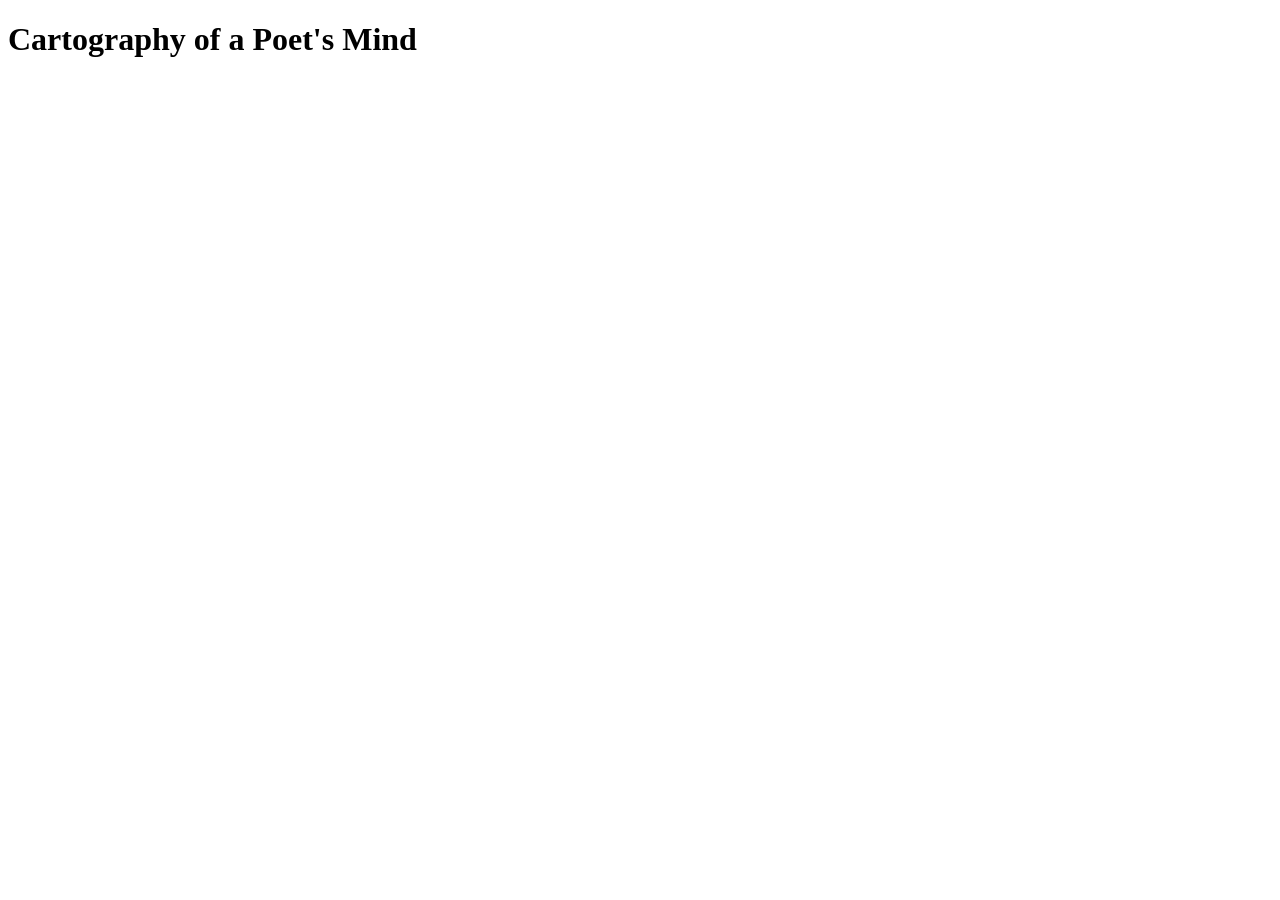
==== index.html @ 1ac970e0 "Create index.html" ====
<!DOCTYPE html>
<html>

<head>
    <title>Cartography of a Poet's Mind</title>
</head>

<body>

<h1>Cartography of a Poet's Mind</h1>

<div id="poems"></div>

<script src="app.js"></script>

</body>

</html>
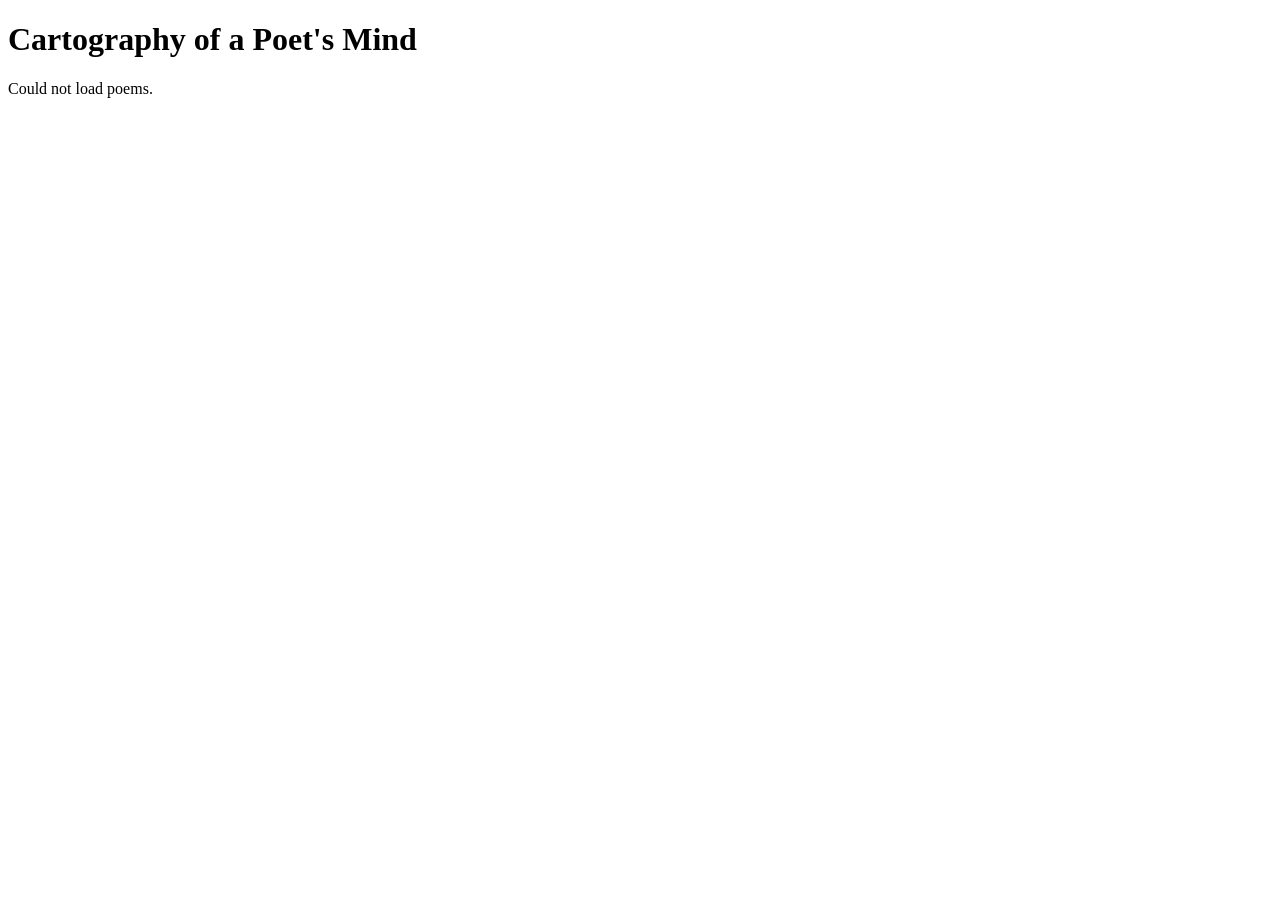
==== commit d96cf4d7: "Update index.html" ====
--- a/index.html
+++ b/index.html
@@ -3,6 +3,7 @@
 
 <head>
     <title>Cartography of a Poet's Mind</title>
+    <link rel="stylesheet" href="styles.css">
 </head>
 
 <body>
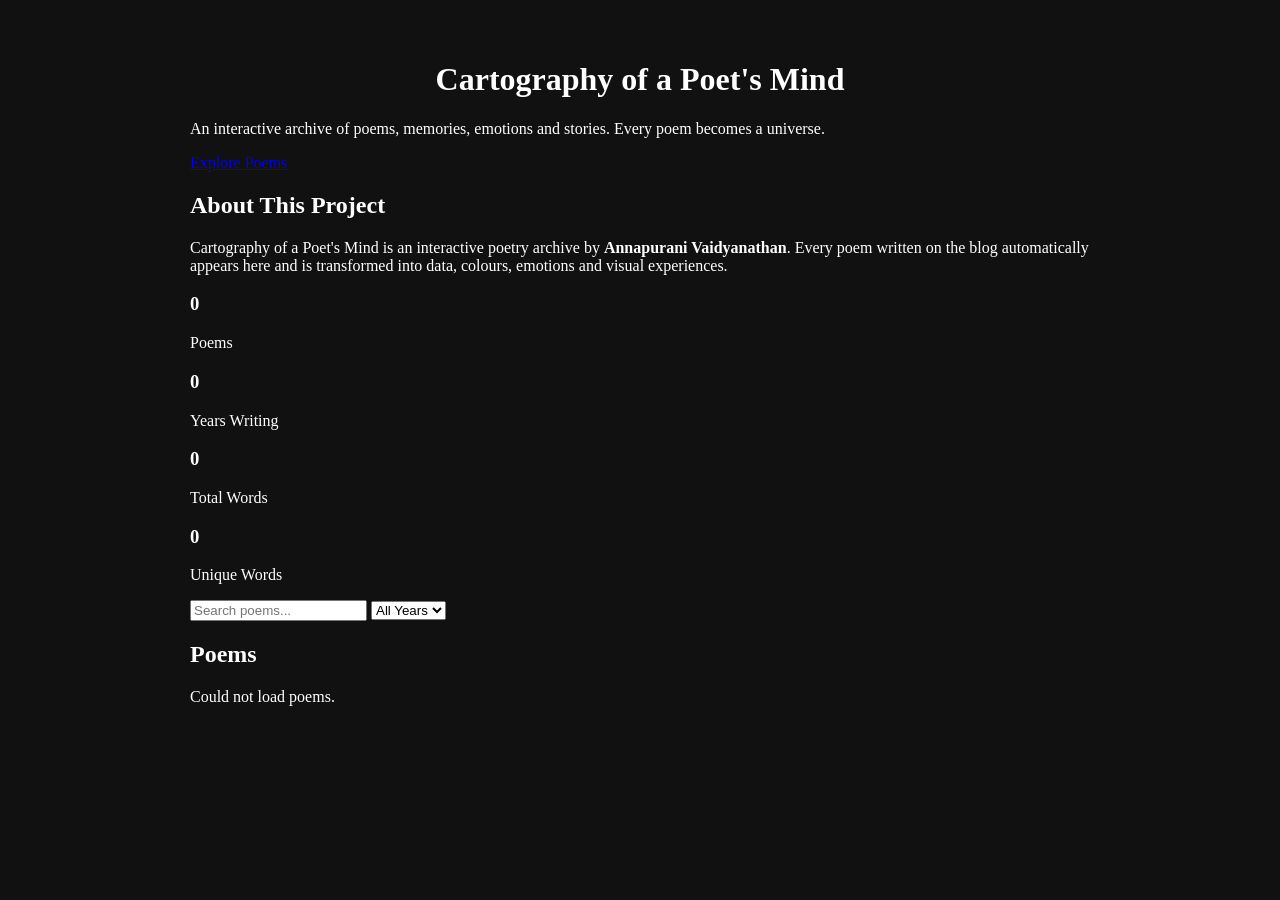
==== commit 716e11d6: "Update index.html" ====
--- a/index.html
+++ b/index.html
@@ -1,19 +1,97 @@
 <!DOCTYPE html>
 <html>
-
 <head>
     <title>Cartography of a Poet's Mind</title>
-    <link rel="stylesheet" href="styles.css">
+    <meta charset="UTF-8">
+    <meta name="viewport" content="width=device-width, initial-scale=1">
+
+    <link rel="stylesheet" href="style.css">
 </head>
 
 <body>
 
-<h1>Cartography of a Poet's Mind</h1>
+<div class="hero">
 
-<div id="poems"></div>
+    <div class="hero-content">
+
+        <h1>Cartography of a Poet's Mind</h1>
+
+        <p class="tagline">
+            An interactive archive of poems, memories, emotions and stories.
+            Every poem becomes a universe.
+        </p>
+
+        <a href="#poem-section" class="button">
+            Explore Poems
+        </a>
+
+    </div>
+
+</div>
+
+<section class="about">
+
+    <h2>About This Project</h2>
+
+    <p>
+        Cartography of a Poet's Mind is an interactive poetry archive by
+        <strong>Annapurani Vaidyanathan</strong>.
+
+        Every poem written on the blog automatically appears here and is
+        transformed into data, colours, emotions and visual experiences.
+    </p>
+
+</section>
+
+<section class="stats">
+
+    <div class="stat-card">
+        <h3 id="total-poems">0</h3>
+        <p>Poems</p>
+    </div>
+
+    <div class="stat-card">
+        <h3 id="years-writing">0</h3>
+        <p>Years Writing</p>
+    </div>
+
+    <div class="stat-card">
+        <h3 id="total-words">0</h3>
+        <p>Total Words</p>
+    </div>
+
+    <div class="stat-card">
+        <h3 id="unique-words">0</h3>
+        <p>Unique Words</p>
+    </div>
+
+</section>
+
+<section class="filters">
+
+    <input
+        type="text"
+        id="search"
+        placeholder="Search poems..."
+    >
+
+    <select id="year-filter">
+        <option value="all">
+            All Years
+        </option>
+    </select>
+
+</section>
+
+<section id="poem-section">
+
+    <h2>Poems</h2>
+
+    <div id="poems"></div>
+
+</section>
 
 <script src="app.js"></script>
 
 </body>
-
 </html>
--- a/style.css
+++ b/style.css
@@ -0,0 +1,25 @@
+body {
+  background: #111;
+  color: white;
+  font-family: Georgia, serif;
+  max-width: 900px;
+  margin: auto;
+  padding: 40px;
+}
+
+h1 {
+  text-align: center;
+}
+
+.poem-card {
+  background: #1e1e1e;
+  border-radius: 15px;
+  padding: 20px;
+  margin-bottom: 20px;
+  cursor: pointer;
+  transition: 0.3s;
+}
+
+.poem-card:hover {
+  transform: scale(1.02);
+}
